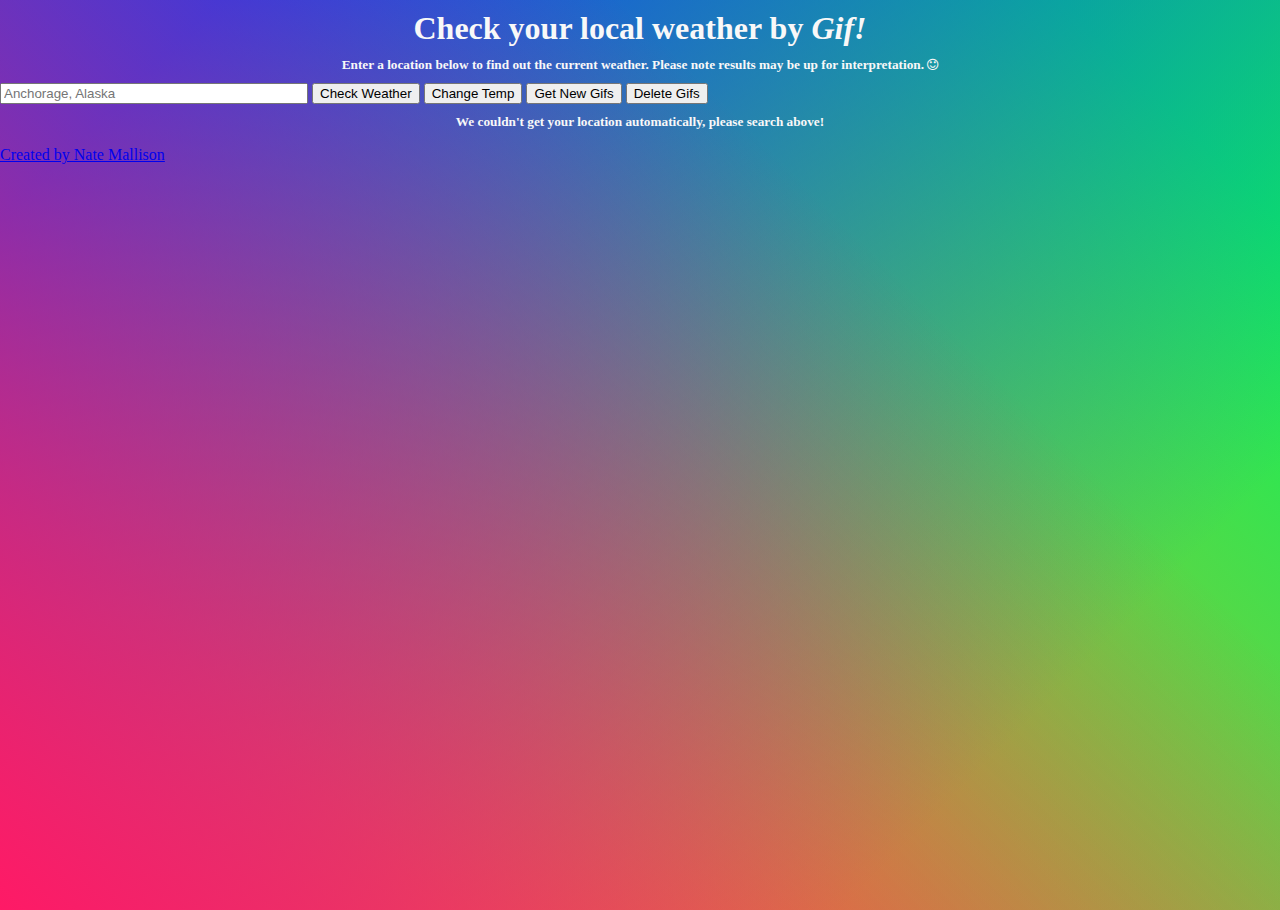
==== localWeather/index.html @ b911dbd4 "adjusted URLs for new website and added link back button to local weather" ====
<!DOCTYPE html>
<html lang="en">
<head>
	<meta charset="utf-8">
	<meta name="viewport" content="width=device-width, initial-scale=1, shrink-to-fit=no">
	<title>Weather by Gif</title>
	<link href="https://maxcdn.bootstrapcdn.com/font-awesome/4.6.2/css/font-awesome.min.css" type="text/css" rel="stylesheet">
	<link rel="stylesheet" href="https://maxcdn.bootstrapcdn.com/bootstrap/4.0.0-beta.2/css/bootstrap.min.css" integrity="sha384-PsH8R72JQ3SOdhVi3uxftmaW6Vc51MKb0q5P2rRUpPvrszuE4W1povHYgTpBfshb" crossorigin="anonymous">
	<link rel="stylesheet" type="text/css" href="style.css">
</head>

<body>
	<div class="container">
		<div class="row">
			<h1>Check your local weather by <em>Gif!</em></h1>
			<h5>Enter a location below to find out the current weather. Please note results may be up for interpretation. <i class="fa fa-smile-o" aria-hidden="true"></i></h5>	
		</div>
		<div class="row d-flex justify-content-around m-2">
			<input type="text" name="gifType" class="form-control m-2" id="query" placeholder="Anchorage, Alaska">
			<button class="btn btn-primary m-2" id="check">Check Weather</button>
			<button class="btn btn-primary m-2" id="changeTemp">Change Temp</button>
			<button class="btn btn-primary m-2" id="getMoreGifs">Get New Gifs</button>
			<button class="btn btn-primary m-2" id="delete">Delete Gifs</button>
		</div>
		<div class="row" id="messageDisplay"></div>
  </div>
  <div class="container d-flex justify-content-around text-center my-3 flex-wrap">
		<ul class="list-group m-2" id="weatherDescription">
    </ul>
		<ul class="list-group m-2" id="temperatureDescription">
		</ul>
    <ul class="list-group m-2" id="windDescription">
		</ul>
	</div>
	<div class="container d-flex justify-content-center">
    <a class="btn btn-primary m-2" href="http://www.natethedev.com/" target="_blank">Created by Nate Mallison</a>
  </div>

	<script src="https://code.jquery.com/jquery-3.2.1.min.js"></script>
	<script src="https://cdnjs.cloudflare.com/ajax/libs/popper.js/1.12.3/umd/popper.min.js" integrity="sha384-vFJXuSJphROIrBnz7yo7oB41mKfc8JzQZiCq4NCceLEaO4IHwicKwpJf9c9IpFgh" crossorigin="anonymous"></script>
	<script src="https://maxcdn.bootstrapcdn.com/bootstrap/4.0.0-beta.2/js/bootstrap.min.js" integrity="sha384-alpBpkh1PFOepccYVYDB4do5UnbKysX5WZXm3XxPqe5iKTfUKjNkCk9SaVuEZflJ" crossorigin="anonymous"></script>
	<script type="text/javascript" src="scripts.js"></script>
</body>
</html>
---- localWeather/style.css ----
body {
	margin: 0;
    min-height: 100vh;
	background:
      linear-gradient(45deg, hsla(340, 100%, 55%, 1) 0%, hsla(340, 100%, 55%, 0) 70%),
      linear-gradient(135deg, hsla(225, 95%, 50%, 1) 10%, hsla(225, 95%, 50%, 0) 80%),
      linear-gradient(225deg, hsla(140, 90%, 50%, 1) 10%, hsla(140, 90%, 50%, 0) 80%),
      linear-gradient(315deg, hsla(35, 95%, 55%, 1) 100%, hsla(35, 95%, 55%, 0) 70%);
}

h1, h5 {
	margin: 10px auto;
	color: #F8F8F8;
	text-align: center;
}

li {
	font-size: 1.25rem;
}

#query {
    width: 300px;
}
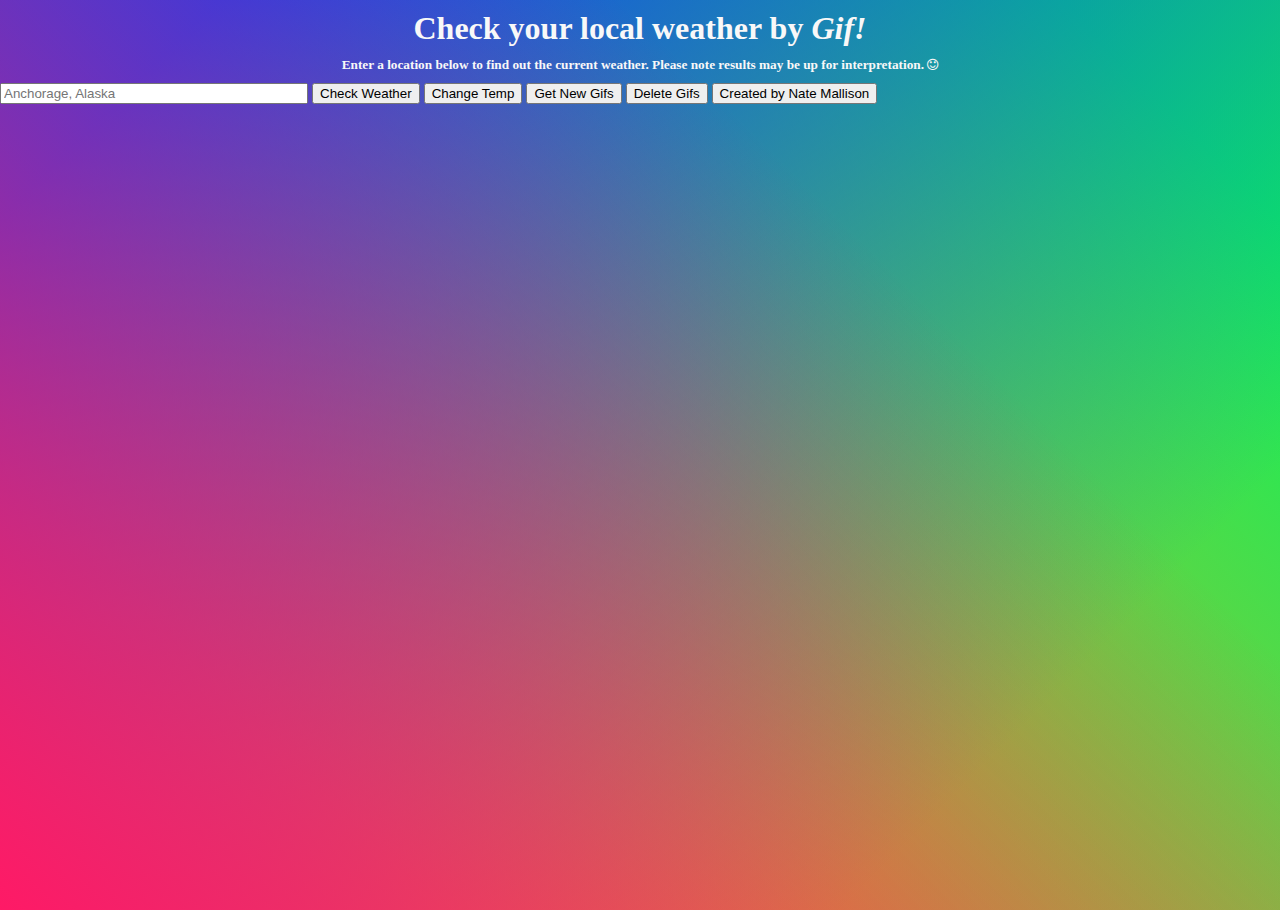
==== commit 0caf0834: "major reorganization and seperation of functions for finding weather by location or latlng. Working " ====
--- a/localWeather/index.html
+++ b/localWeather/index.html
@@ -15,26 +15,27 @@
 			<h1>Check your local weather by <em>Gif!</em></h1>
 			<h5>Enter a location below to find out the current weather. Please note results may be up for interpretation. <i class="fa fa-smile-o" aria-hidden="true"></i></h5>	
 		</div>
-		<div class="row d-flex justify-content-around m-2">
-			<input type="text" name="gifType" class="form-control m-2" id="query" placeholder="Anchorage, Alaska">
-			<button class="btn btn-primary m-2" id="check">Check Weather</button>
-			<button class="btn btn-primary m-2" id="changeTemp">Change Temp</button>
-			<button class="btn btn-primary m-2" id="getMoreGifs">Get New Gifs</button>
-			<button class="btn btn-primary m-2" id="delete">Delete Gifs</button>
+		<div class="row d-flex justify-content-around mt-2">
+			<input type="text" name="gifType" class="form-control" id="query" placeholder="Anchorage, Alaska">
+			<button class="btn btn-primary" id="check">Check Weather</button>
+			<button class="btn btn-primary" id="changeTemp">Change Temp</button>
+			<button class="btn btn-primary" id="getMoreGifs">Get New Gifs</button>
+			<button class="btn btn-primary" id="delete">Delete Gifs</button>
+			<button class="btn btn-primary" href="http://www.natethedev.com/" target="_blank">Created by Nate Mallison</button>
 		</div>
 		<div class="row" id="messageDisplay"></div>
   </div>
   <div class="container d-flex justify-content-around text-center my-3 flex-wrap">
-		<ul class="list-group m-2" id="weatherDescription">
+		<ul class="list-group m-2 gifContainer" id="weatherDescription">
     </ul>
-		<ul class="list-group m-2" id="temperatureDescription">
+		<ul class="list-group m-2 gifContainer" id="temperatureDescription">
 		</ul>
-    <ul class="list-group m-2" id="windDescription">
+    <ul class="list-group m-2 gifContainer" id="windDescription">
 		</ul>
 	</div>
-	<div class="container d-flex justify-content-center">
+	<!-- <div class="container d-flex justify-content-center">
     <a class="btn btn-primary m-2" href="http://www.natethedev.com/" target="_blank">Created by Nate Mallison</a>
-  </div>
+  </div> -->
 
 	<script src="https://code.jquery.com/jquery-3.2.1.min.js"></script>
 	<script src="https://cdnjs.cloudflare.com/ajax/libs/popper.js/1.12.3/umd/popper.min.js" integrity="sha384-vFJXuSJphROIrBnz7yo7oB41mKfc8JzQZiCq4NCceLEaO4IHwicKwpJf9c9IpFgh" crossorigin="anonymous"></script>
--- a/localWeather/style.css
+++ b/localWeather/style.css
@@ -21,3 +21,11 @@
 #query {
     width: 300px;
 }
+
+.gifContainer {
+    opacity: 0;
+}
+
+#messageDisplay {
+    opacity: 0;
+}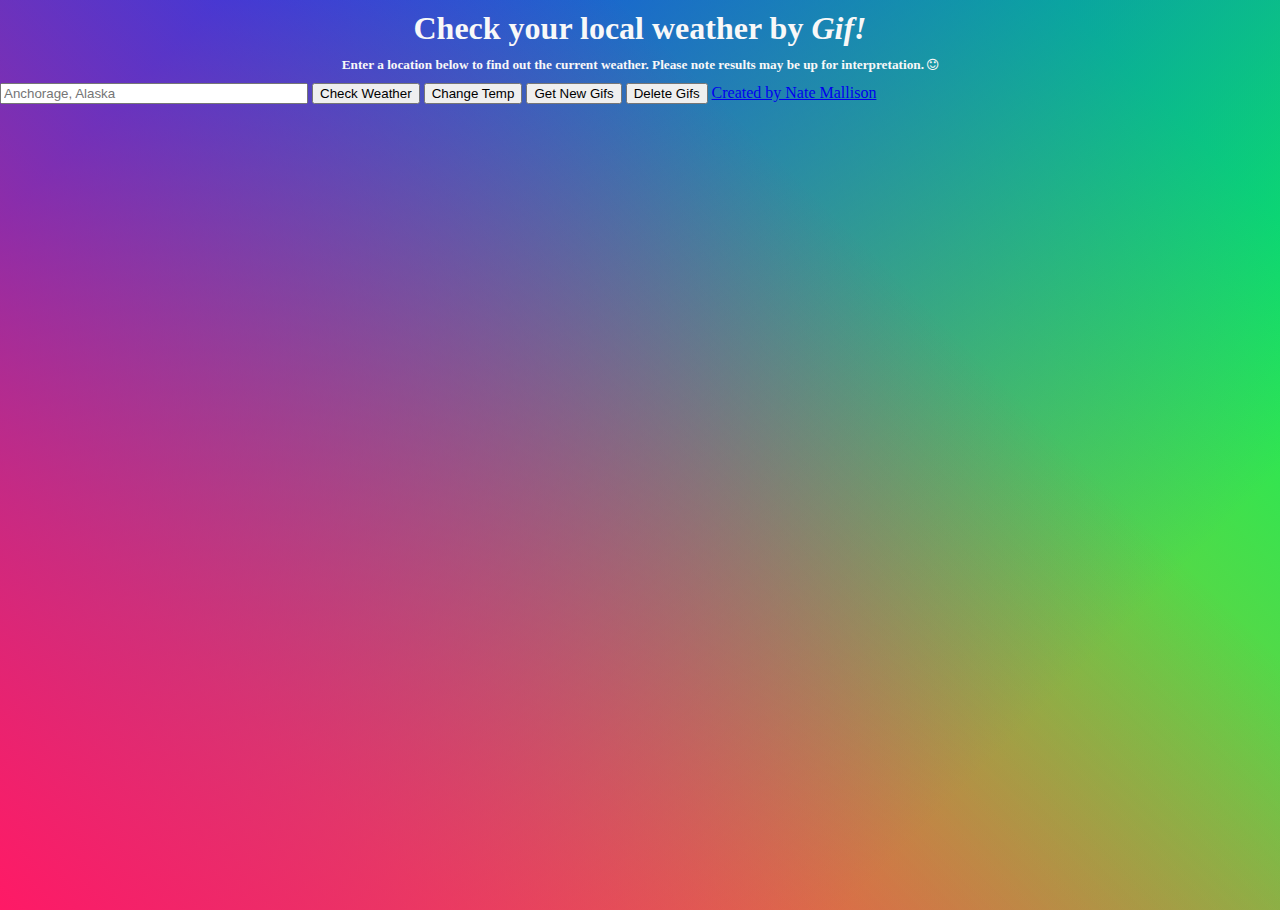
==== commit f2162979: "HTML validator corrections" ====
--- a/localWeather/index.html
+++ b/localWeather/index.html
@@ -21,7 +21,7 @@
 			<button class="btn btn-primary" id="changeTemp">Change Temp</button>
 			<button class="btn btn-primary" id="getMoreGifs">Get New Gifs</button>
 			<button class="btn btn-primary" id="delete">Delete Gifs</button>
-			<button class="btn btn-primary" href="http://www.natethedev.com/" target="_blank">Created by Nate Mallison</button>
+			<a class="btn btn-primary" href="http://www.natethedev.com/" target="_blank">Created by Nate Mallison</a>
 		</div>
 		<div class="row" id="messageDisplay"></div>
   </div>
@@ -33,14 +33,10 @@
     <ul class="list-group m-2 gifContainer" id="windDescription">
 		</ul>
 	</div>
-	<!-- <div class="container d-flex justify-content-center">
-    <a class="btn btn-primary m-2" href="http://www.natethedev.com/" target="_blank">Created by Nate Mallison</a>
-  </div> -->
-
 	<script src="https://code.jquery.com/jquery-3.2.1.min.js"></script>
 	<script src="https://cdnjs.cloudflare.com/ajax/libs/popper.js/1.12.3/umd/popper.min.js" integrity="sha384-vFJXuSJphROIrBnz7yo7oB41mKfc8JzQZiCq4NCceLEaO4IHwicKwpJf9c9IpFgh" crossorigin="anonymous"></script>
 	<script src="https://maxcdn.bootstrapcdn.com/bootstrap/4.0.0-beta.2/js/bootstrap.min.js" integrity="sha384-alpBpkh1PFOepccYVYDB4do5UnbKysX5WZXm3XxPqe5iKTfUKjNkCk9SaVuEZflJ" crossorigin="anonymous"></script>
-	<script type="text/javascript" src="scripts.js"></script>
+	<script src="scripts.js"></script>
 </body>
 </html>
 
